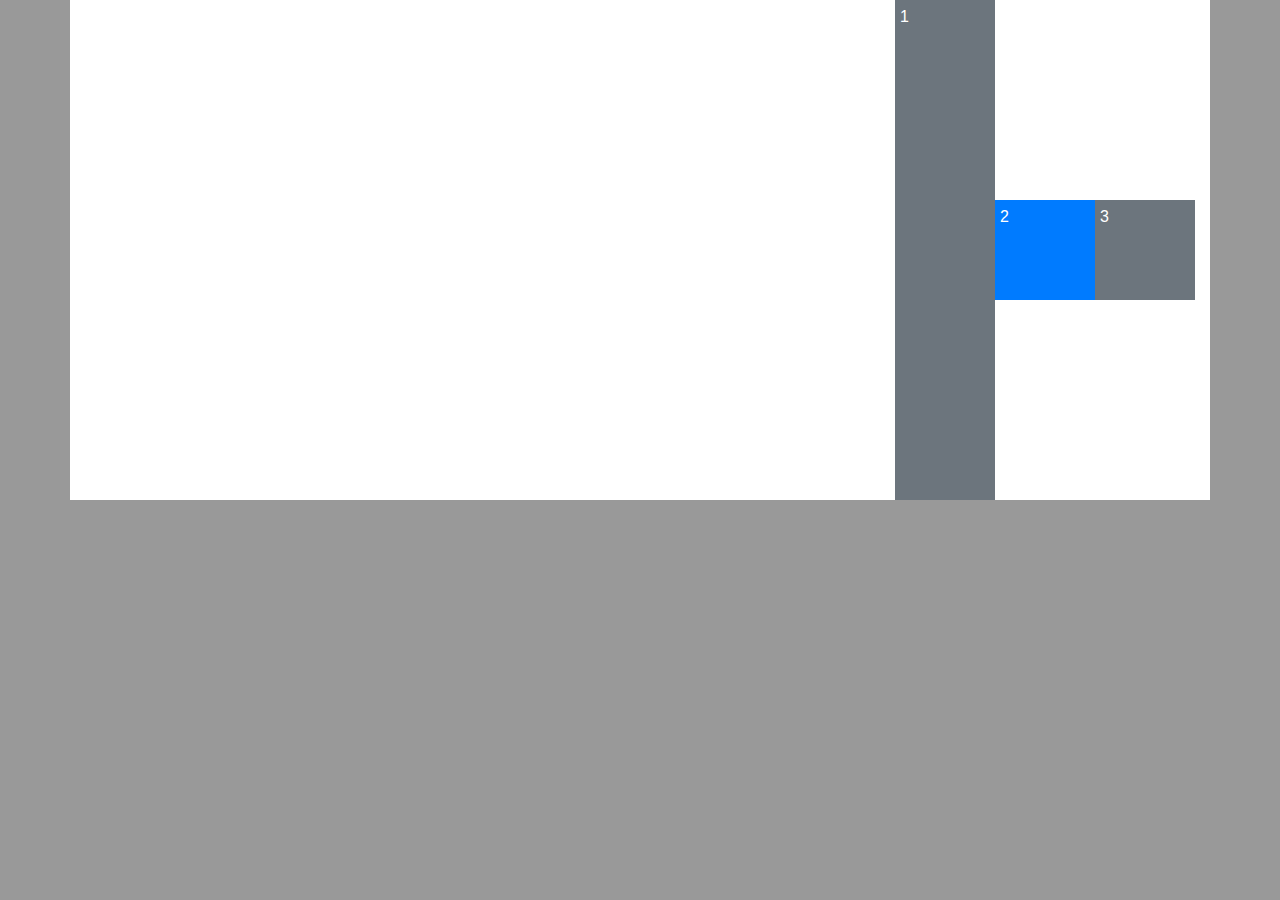
==== sample03.html @ 1e13e562 "Flexbox" ====
<!DOCTYPE html>
<html lang="en">
<head>
  <meta charset="UTF-8">
  <meta name="viewport" content="width=device-width, initial-scale=1.0">
  <title>Document</title>
  <link rel="stylesheet" href="https://stackpath.bootstrapcdn.com/bootstrap/4.4.1/css/bootstrap.min.css" integrity="sha384-Vkoo8x4CGsO3+Hhxv8T/Q5PaXtkKtu6ug5TOeNV6gBiFeWPGFN9MuhOf23Q9Ifjh" crossorigin="anonymous">
  <style>
    body {
      background-color: #999;
    }

    .container {
      display: flex;
      /* flex-wrap: wrap; */
      background-color: white;
      justify-content: flex-end;
      align-items: center;
    }
    .box {
      width: 100px;
      height: 100px;
      color: white;
      padding: 5px;
    }
    .box:first-child {
      height: 500px;
    }
    
  </style>
</head>

<body>
  <!-- Flexbox -->
  <div class="container">
    <div class="box bg-secondary">1</div>
    <div class="box bg-primary">2</div>
    <div class="box bg-secondary">3</div>
    <!-- <div class="box bg-primary">2</div>
    <div class="box bg-secondary">3</div>
    <div class="box bg-primary">2</div>
    <div class="box bg-secondary">3</div>
    <div class="box bg-primary">2</div>
    <div class="box bg-secondary">3</div>  
    <div class="box bg-primary">2</div>
    <div class="box bg-secondary">3</div>  
    <div class="box bg-primary">2</div>
    <div class="box bg-secondary">3</div>   -->
  </div>

</body>
</html>
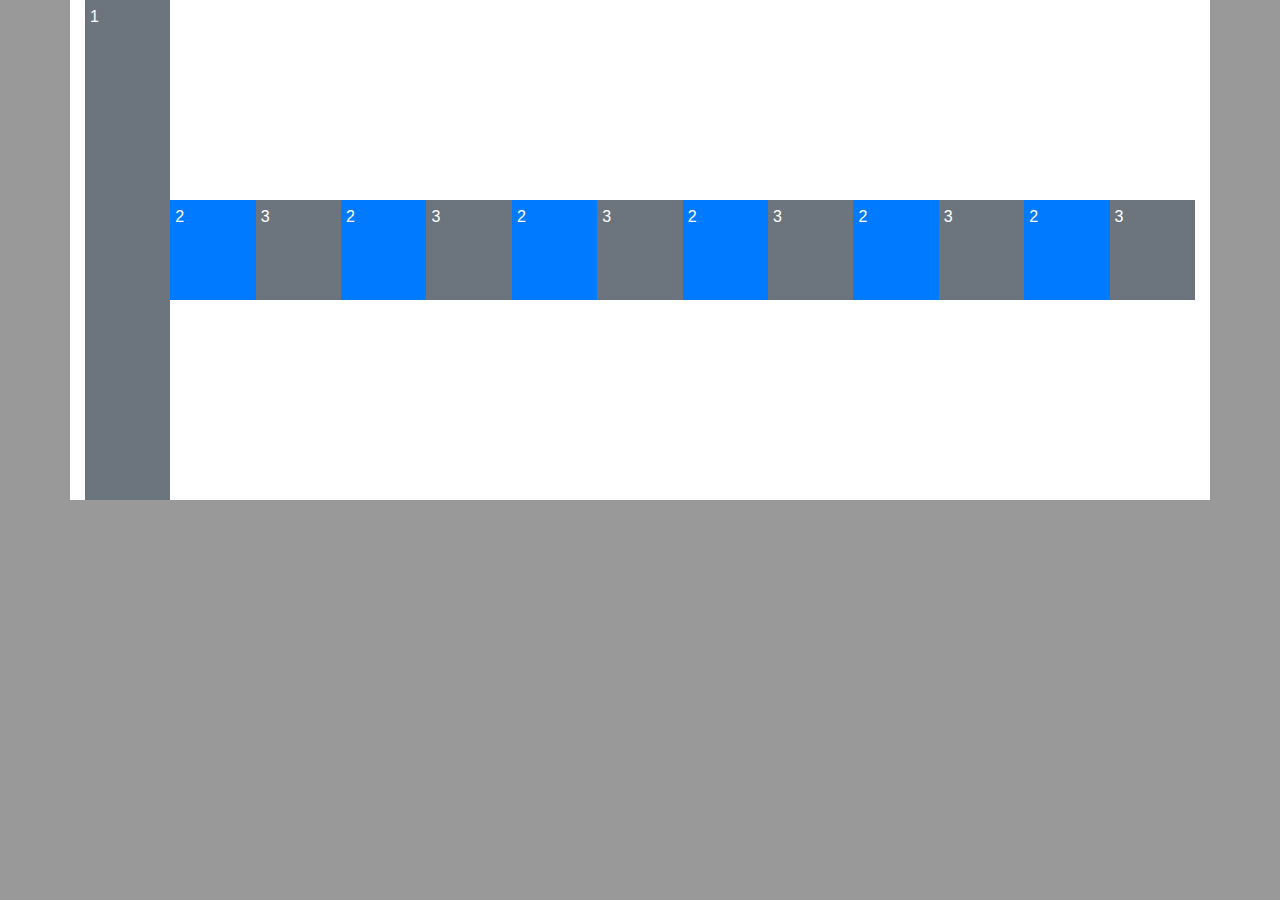
==== commit ef8867cd: "box" ====
--- a/sample03.html
+++ b/sample03.html
@@ -36,7 +36,7 @@
     <div class="box bg-secondary">1</div>
     <div class="box bg-primary">2</div>
     <div class="box bg-secondary">3</div>
-    <!-- <div class="box bg-primary">2</div>
+    <div class="box bg-primary">2</div>
     <div class="box bg-secondary">3</div>
     <div class="box bg-primary">2</div>
     <div class="box bg-secondary">3</div>
@@ -45,7 +45,7 @@
     <div class="box bg-primary">2</div>
     <div class="box bg-secondary">3</div>  
     <div class="box bg-primary">2</div>
-    <div class="box bg-secondary">3</div>   -->
+    <div class="box bg-secondary">3</div>  
   </div>
 
 </body>
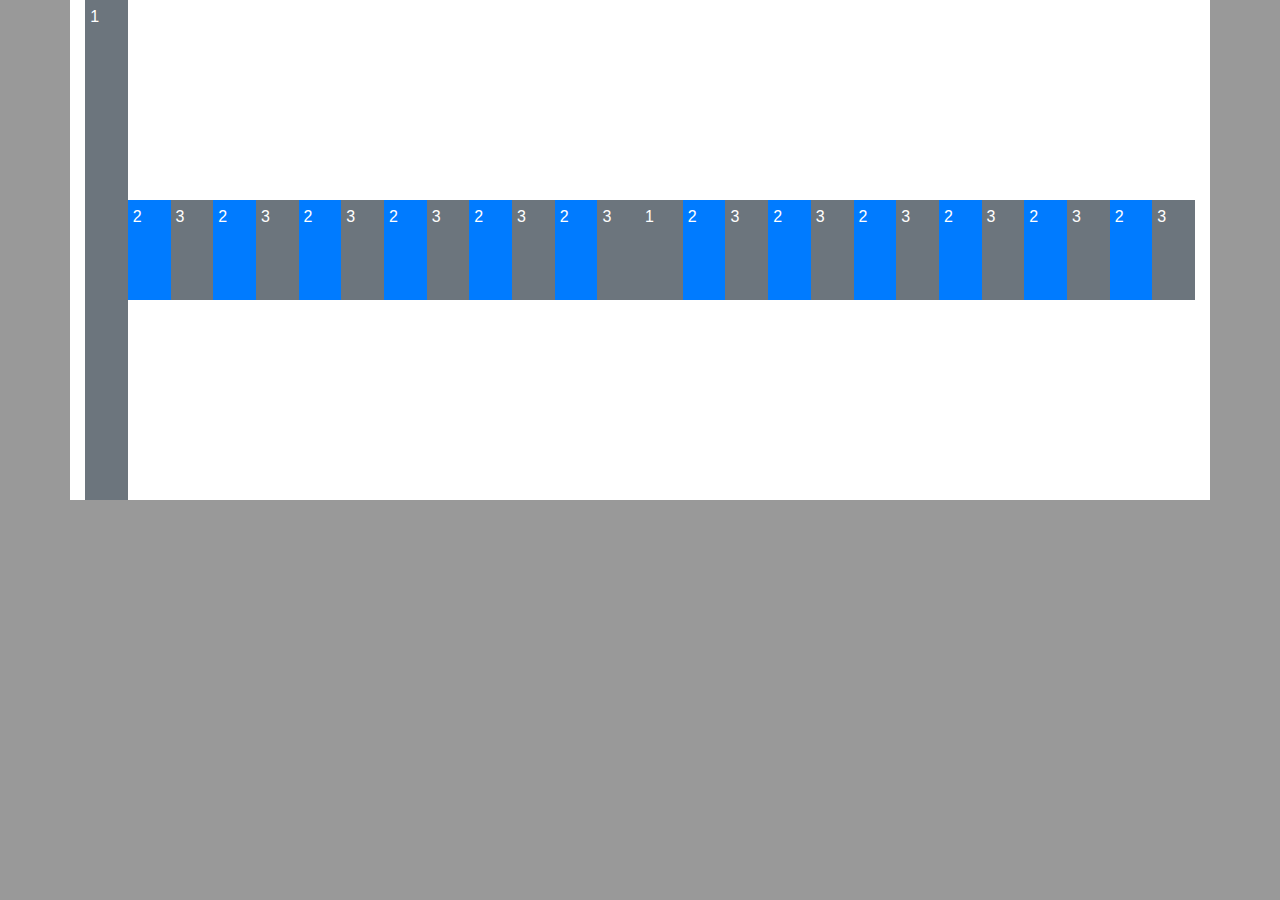
==== commit 530675d5: "box2" ====
--- a/sample03.html
+++ b/sample03.html
@@ -45,6 +45,19 @@
     <div class="box bg-primary">2</div>
     <div class="box bg-secondary">3</div>  
     <div class="box bg-primary">2</div>
+    <div class="box bg-secondary">3</div>
+    <div class="box bg-secondary">1</div>
+    <div class="box bg-primary">2</div>
+    <div class="box bg-secondary">3</div>
+    <div class="box bg-primary">2</div>
+    <div class="box bg-secondary">3</div>
+    <div class="box bg-primary">2</div>
+    <div class="box bg-secondary">3</div>
+    <div class="box bg-primary">2</div>
+    <div class="box bg-secondary">3</div>  
+    <div class="box bg-primary">2</div>
+    <div class="box bg-secondary">3</div>  
+    <div class="box bg-primary">2</div>
     <div class="box bg-secondary">3</div>  
   </div>
 
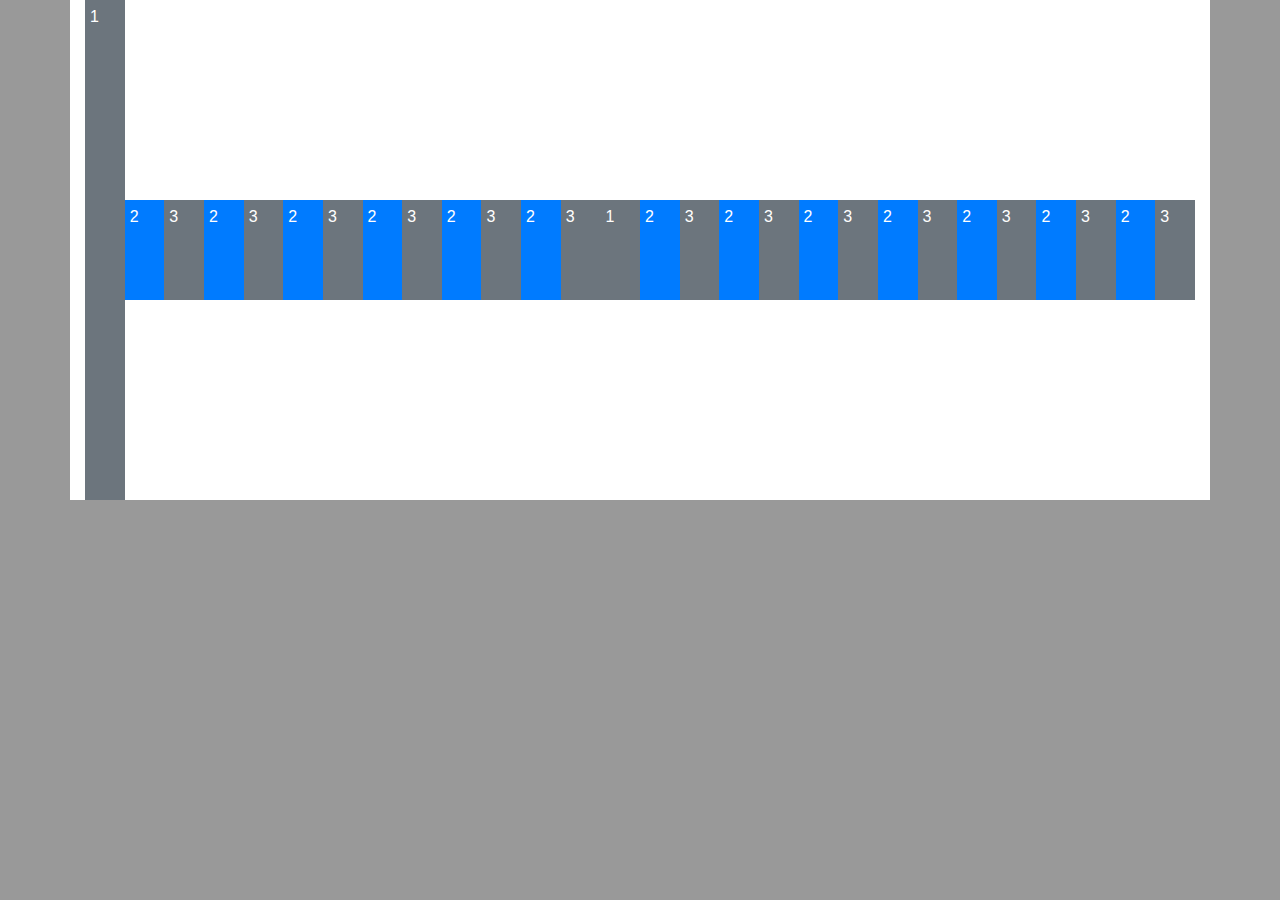
==== commit 7a1b3821: "add box" ====
--- a/sample03.html
+++ b/sample03.html
@@ -59,6 +59,8 @@
     <div class="box bg-secondary">3</div>  
     <div class="box bg-primary">2</div>
     <div class="box bg-secondary">3</div>  
+    <div class="box bg-primary">2</div>
+    <div class="box bg-secondary">3</div> 
   </div>
 
 </body>
